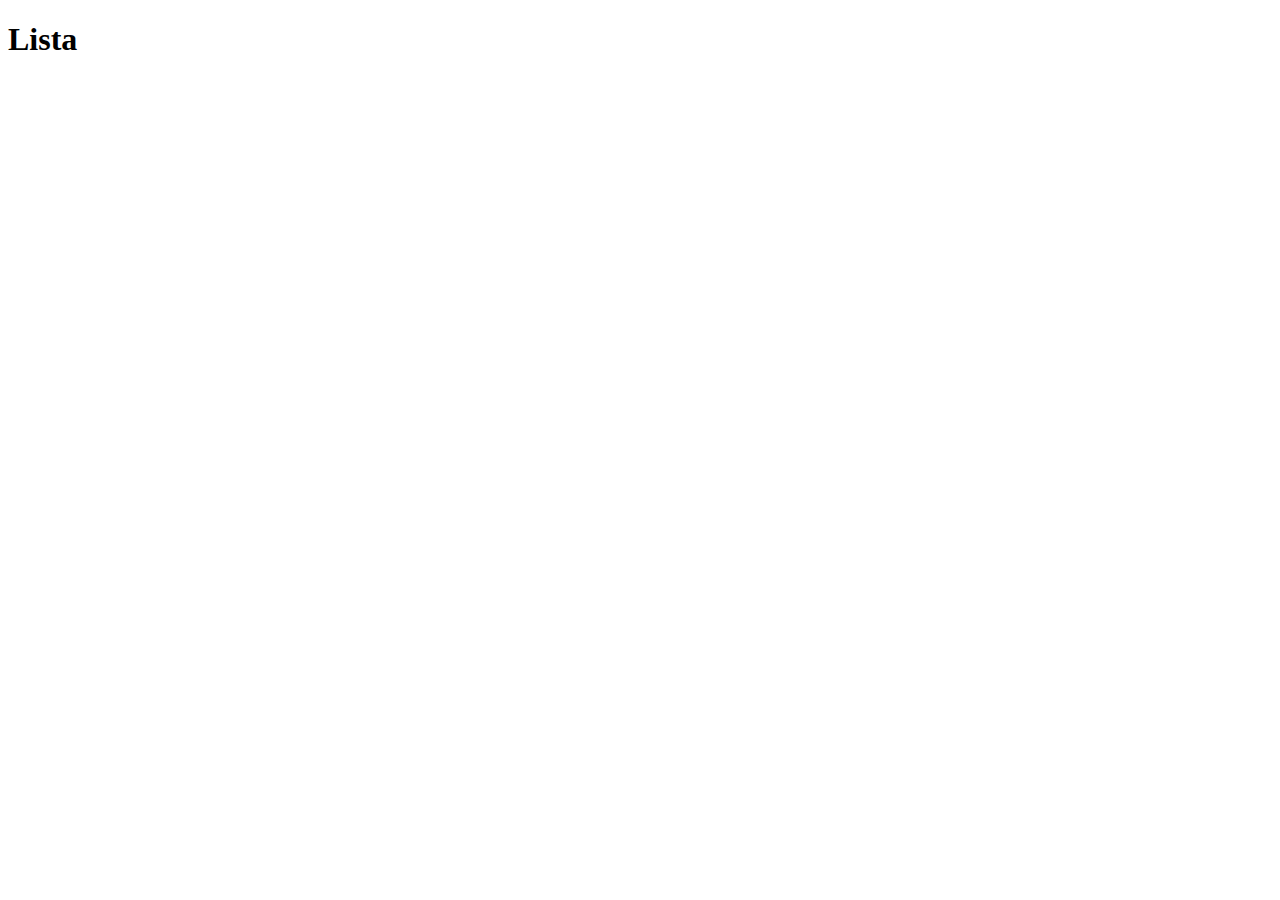
==== PROJETO/index.html @ d9261eb9 "Testando" ====
<!DOCTYPE html>
<html lang="pt-BR">
<head>
    <meta charset="UTF-8">
    <meta http-equiv="X-UA-Compatible" content="IE=edge">
    <meta name="viewport" content="width=device-width, initial-scale=1.0">
    <title>Churrasco</title>
    <link rel="stylesheet" href="style.css">

</head>

<body>

    <h1>Lista</h1>










</body>

</html>
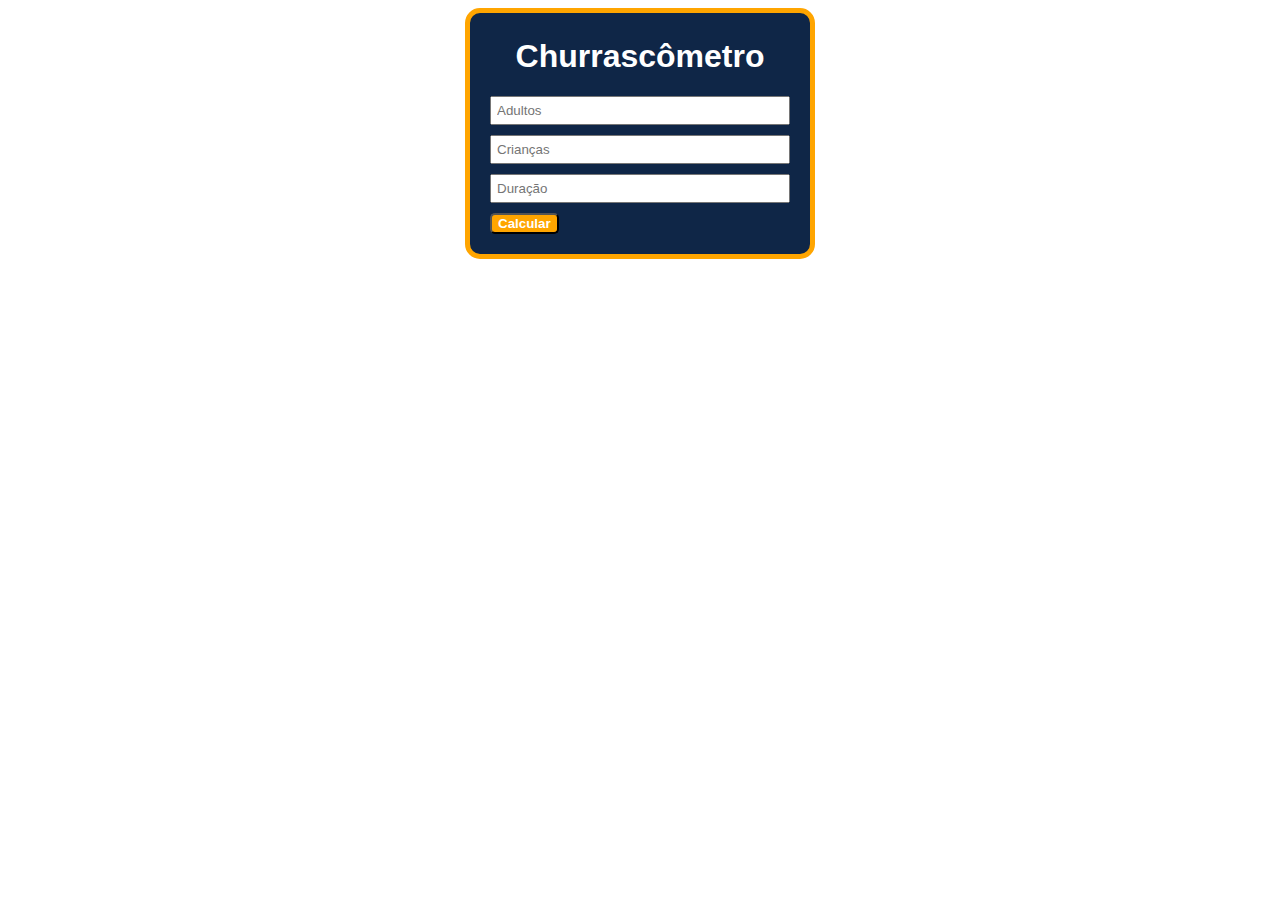
==== commit 6512feff: "Criando o HTML e CSS do projeto" ====
--- a/PROJETO/index.html
+++ b/PROJETO/index.html
@@ -11,17 +11,21 @@
 
 <body>
 
-    <h1>Lista</h1>
+    <div class="container">
+        <h1>Churrascômetro</h1>
+        <input id="adultos" name="adultos" type="number" placeholder="Adultos">
+        <input id="crincas" name="criancas" type="number" placeholder="Crianças" >
+        <input id="duracao" name="duracao" type="number" placeholder="Duração">
+        <button>Calcular</button>
+
+        <div id="resultado">
 
 
+        </div>
 
+    </div>
 
-
-
-
-
-
-
+    <script src="script.js"></script>
 </body>
 
 </html>--- a/PROJETO/style.css
+++ b/PROJETO/style.css
@@ -0,0 +1,31 @@
+.container {
+    max-width: 300px;
+    background-color: rgb(15, 38, 71);
+    margin: auto;
+    padding: 20px;
+    border-radius: 15px;
+    border: 5px solid orange;
+}
+
+h1 {
+    margin-top: 5px;
+    color: white;
+    text-align: center;
+    font-family: Arial, Helvetica, sans-serif;
+}
+
+input {
+    display: block;
+    width: 100%;
+    padding: 5px;
+    box-sizing: border-box;
+    margin-bottom: 10px;
+}
+
+button {
+border-radius: 5px;
+background-color: orange;
+color: white;
+font-weight: bold;
+}
+
